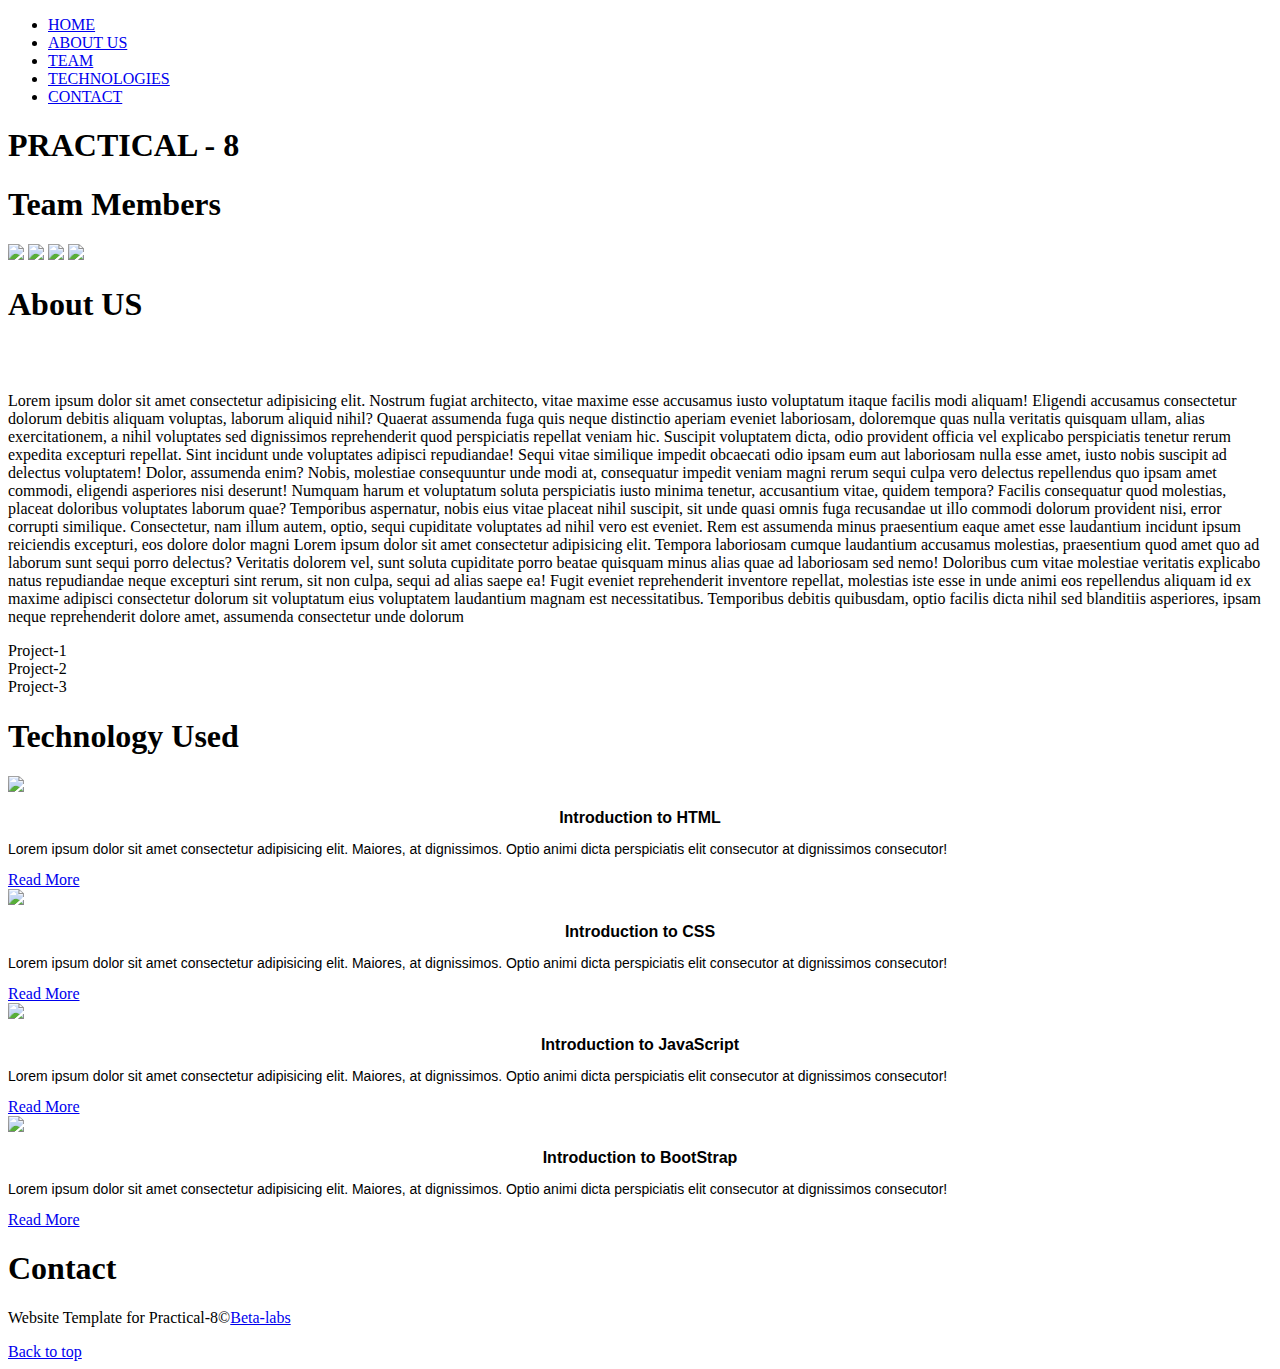
==== practical/Practical8.html @ 09760e40 "fifth commit" ====
<!DOCTYPE html>
<html lang="en">
<head>
    <meta charset="UTF-8">
    <meta name="viewport" content="width=device-width, initial-scale=1.0">
    <title>Practical-8</title>
</head>
<link rel="stylesheet" href="../css/style.css">
<body>
    <div class="header">
    <ul>
        <li><a href="#">HOME</a></li>
        <li><a href="#AboutUS">ABOUT US</a></li>
        <li><a href="#TeamMembers">TEAM</a></li>
        <li><a href="#TechnologyUsed">TECHNOLOGIES</a></li>
        <li><a href="#Contact">CONTACT</a></li>
    </ul>
    </div>
    <h1 id="heading">PRACTICAL - 8</h1>
    <h1 id="TeamMembers">Team Members</h1>
    <div id="images">
        <img class="img" src="../images/img2.png">
        <img class="img" src="../images/img3.png">
        <img class="img" src="../images/img4.png">
        <img class="img" src="../images/img5.png">
    </div>
    <h1 id="AboutUS">About US</h1>
    <div class="container">
        <div id="leftsidebar">
            <h2 style="font-family: Arial, Helvetica, sans-serif; font-weight: bold; color: white;">About Projects</h2>
            <p id="p1">Lorem ipsum dolor sit amet consectetur adipisicing elit. Nostrum fugiat architecto, vitae maxime esse accusamus iusto voluptatum itaque facilis modi aliquam! Eligendi accusamus consectetur dolorum debitis aliquam voluptas, laborum aliquid nihil? Quaerat assumenda fuga quis neque distinctio aperiam eveniet laboriosam, doloremque quas nulla veritatis quisquam ullam, alias exercitationem, a nihil voluptates sed dignissimos reprehenderit quod perspiciatis repellat veniam hic. Suscipit voluptatem dicta, odio provident officia vel explicabo perspiciatis tenetur rerum expedita excepturi repellat. Sint incidunt unde voluptates adipisci repudiandae! Sequi vitae similique impedit obcaecati odio ipsam eum aut laboriosam nulla esse amet, iusto nobis suscipit ad delectus voluptatem! Dolor, assumenda enim? Nobis, molestiae consequuntur unde modi at, consequatur impedit veniam magni rerum sequi culpa vero delectus repellendus quo ipsam amet commodi, eligendi asperiores nisi deserunt! Numquam harum et voluptatum soluta perspiciatis iusto minima tenetur, accusantium vitae, quidem tempora? Facilis consequatur quod molestias, placeat doloribus voluptates laborum quae? Temporibus aspernatur, nobis eius vitae placeat nihil suscipit, sit unde quasi omnis fuga recusandae ut illo commodi dolorum provident nisi, error corrupti similique. Consectetur, nam illum autem, optio, sequi cupiditate voluptates ad nihil vero est eveniet. Rem est assumenda minus praesentium eaque amet esse laudantium incidunt ipsum reiciendis excepturi, eos dolore dolor magni Lorem ipsum dolor sit amet consectetur adipisicing elit. Tempora laboriosam cumque laudantium accusamus molestias, praesentium quod amet quo ad laborum sunt sequi porro delectus? Veritatis dolorem vel, sunt soluta cupiditate porro beatae quisquam minus alias quae ad laboriosam sed nemo! Doloribus cum vitae molestiae veritatis explicabo natus repudiandae neque excepturi sint rerum, sit non culpa, sequi ad alias saepe ea! Fugit eveniet reprehenderit inventore repellat, molestias iste esse in unde animi eos repellendus aliquam id ex maxime adipisci consectetur dolorum sit voluptatum eius voluptatem laudantium magnam est necessitatibus. Temporibus debitis quibusdam, optio facilis dicta nihil sed blanditiis asperiores, ipsam neque reprehenderit dolore amet, assumenda consectetur unde dolorum</p>
        </div>
        <div id="rightsidebar">
            <div class="Project1">Project-1</div>
            <div class="Project2">Project-2</div>
            <div class="Project3">Project-3</div>
        </div>
    </div>
    <h1 id="TechnologyUsed">Technology Used</h1>
    <div id="boxes">
        <div class="box">
            <img id="img1" src="../images/html.png" >
        <h2 style="text-align: center; font-family: Arial, Helvetica, sans-serif; font-size: medium;">Introduction to HTML</h2>
        <p style="font-family: Arial, Helvetica, sans-serif; font-size: 14px;">Lorem ipsum dolor sit amet consectetur adipisicing elit. Maiores, at dignissimos. Optio animi dicta perspiciatis elit consecutor at dignissimos consecutor!</p>
        <a href="./Practical5A.html">Read More</a>
        </div>
    
        <div class="box">
            <img id ="img2" src="../images/css.png">
            <h2 style="text-align: center; font-family: Arial, Helvetica, sans-serif; font-size: medium;">Introduction to CSS</h2>
            <p style="font-family: Arial, Helvetica, sans-serif; font-size: 14px;">Lorem ipsum dolor sit amet consectetur adipisicing elit. Maiores, at dignissimos. Optio animi dicta perspiciatis elit consecutor at dignissimos consecutor!</p>
            <a href="./Practical5B.html">Read More</a>
        </div>
    
        <div class="box">
            <img id ="img3" src="../images/jquery1.jpg">
            <h2 style="text-align: center; font-family: Arial, Helvetica, sans-serif; font-size: medium;">Introduction to JavaScript</h2>
            <p style="font-family: Arial, Helvetica, sans-serif; font-size: 14px;">Lorem ipsum dolor sit amet consectetur adipisicing elit. Maiores, at dignissimos. Optio animi dicta perspiciatis elit consecutor at dignissimos consecutor!</p>
            <a href="./Practical5C.html">Read More</a>
        </div>
    
        <div class="box">
            <img id ="img4" src="../images/bootstrap.jpg">
            <h2 style="text-align: center; font-family: Arial, Helvetica, sans-serif; font-size: medium;">Introduction to BootStrap</h2>
            <p style="font-family: Arial, Helvetica, sans-serif; font-size: 14px;">Lorem ipsum dolor sit amet consectetur adipisicing elit. Maiores, at dignissimos. Optio animi dicta perspiciatis elit consecutor at dignissimos consecutor!</p>
            <a href="./Practical5D.html">Read More</a>
        </div>
    </div>
    <h1 id="Contact">Contact</h1>
        <div id="footer">
            <p id="template">Website Template for Practical-8&#169<a href="https://www.beta-labs.in/">Beta-labs</a>
            </p>
            <a id="back" href="#top" target="">Back to top</a>
        </div>
    </body>
</body>
</html>
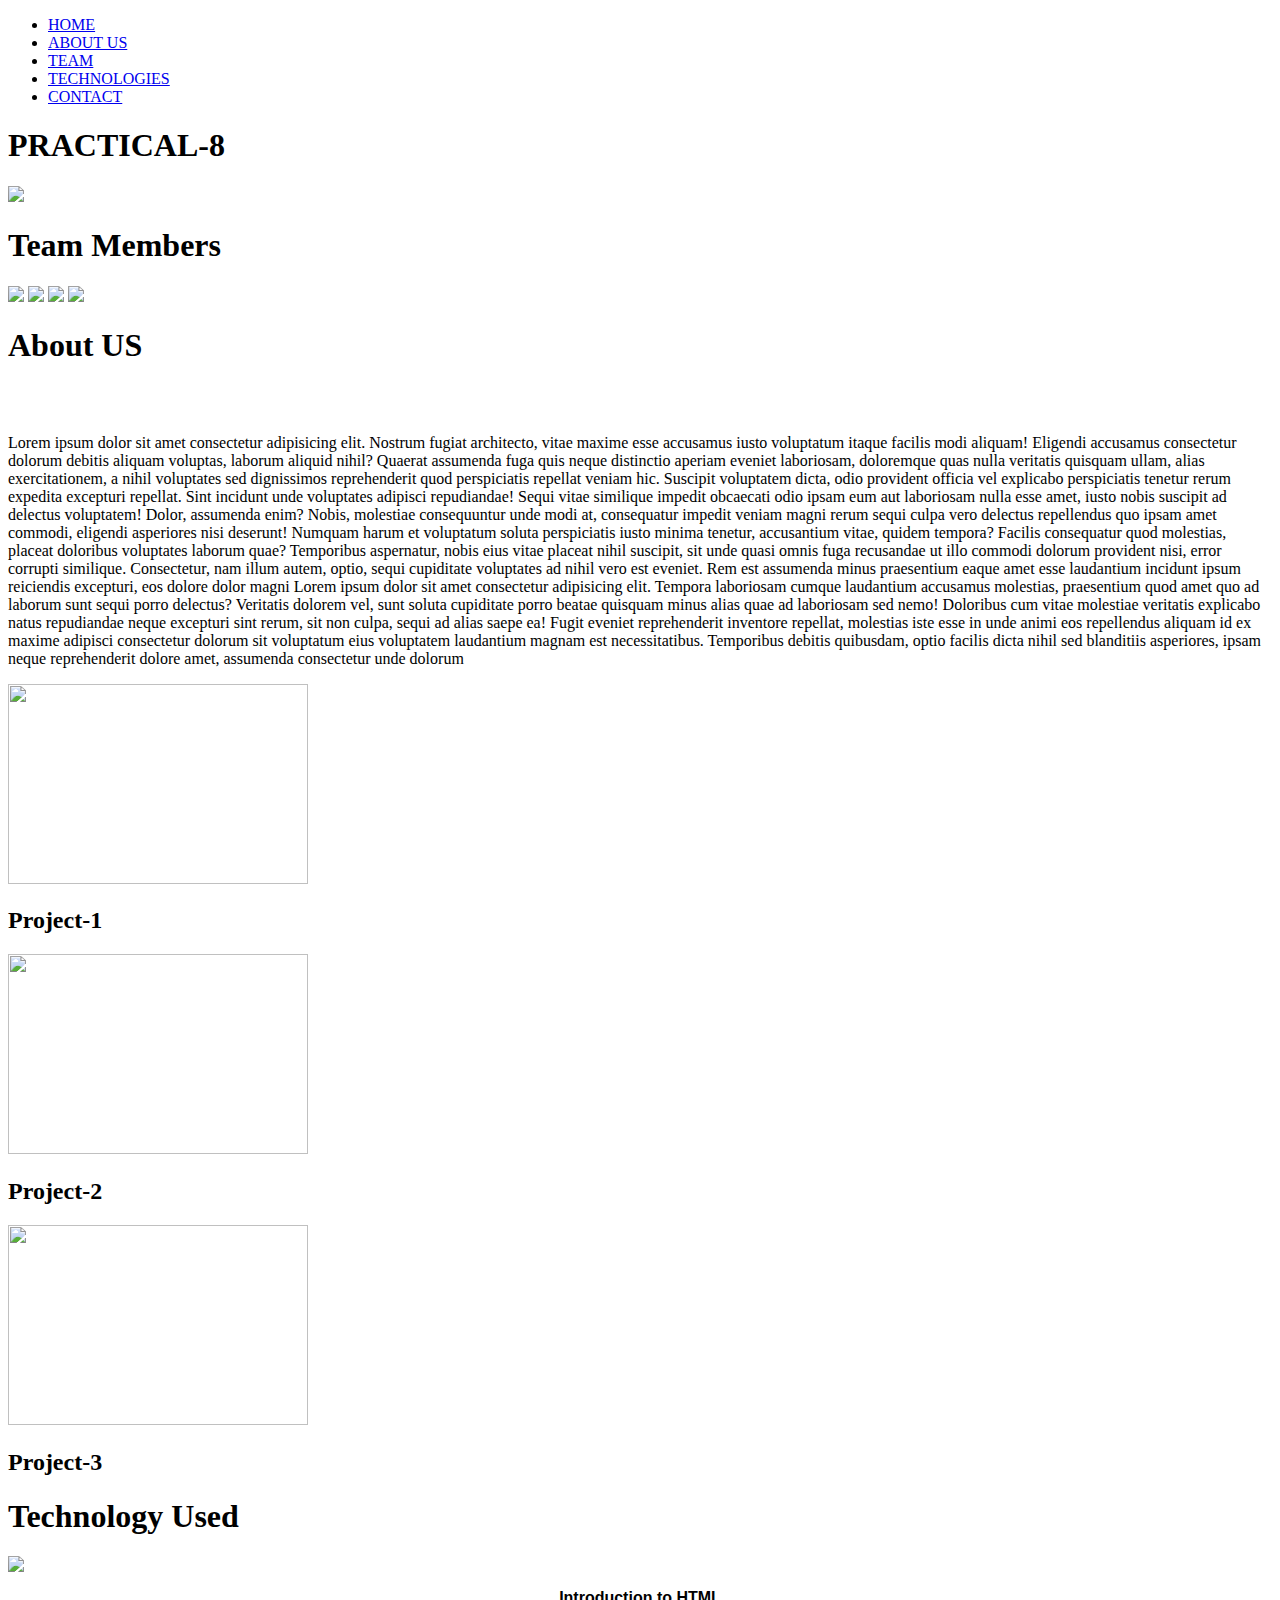
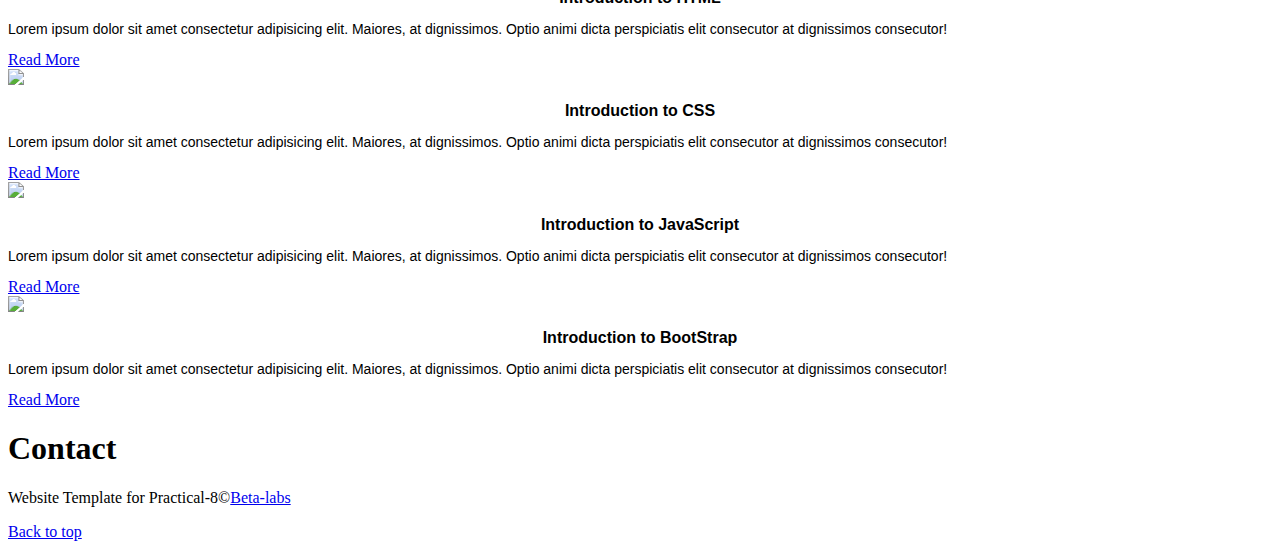
==== commit a165aaa0: "Update Practical8.html" ====
--- a/practical/Practical8.html
+++ b/practical/Practical8.html
@@ -16,13 +16,16 @@
         <li><a href="#Contact">CONTACT</a></li>
     </ul>
     </div>
-    <h1 id="heading">PRACTICAL - 8</h1>
+    <h1 id="HOME">PRACTICAL-8</h1>
+    <div class="square-image">
+        <img class=""sq-img-1" src="../image/img1.png" >
+    </div>
     <h1 id="TeamMembers">Team Members</h1>
     <div id="images">
-        <img class="img" src="../images/img2.png">
-        <img class="img" src="../images/img3.png">
-        <img class="img" src="../images/img4.png">
-        <img class="img" src="../images/img5.png">
+        <img class="img" src="../image/img2.png">
+        <img class="img" src="../image/img3.png">
+        <img class="img" src="../image/img4.png">
+        <img class="img" src="../image/img5.png">
     </div>
     <h1 id="AboutUS">About US</h1>
     <div class="container">
@@ -31,39 +34,48 @@
             <p id="p1">Lorem ipsum dolor sit amet consectetur adipisicing elit. Nostrum fugiat architecto, vitae maxime esse accusamus iusto voluptatum itaque facilis modi aliquam! Eligendi accusamus consectetur dolorum debitis aliquam voluptas, laborum aliquid nihil? Quaerat assumenda fuga quis neque distinctio aperiam eveniet laboriosam, doloremque quas nulla veritatis quisquam ullam, alias exercitationem, a nihil voluptates sed dignissimos reprehenderit quod perspiciatis repellat veniam hic. Suscipit voluptatem dicta, odio provident officia vel explicabo perspiciatis tenetur rerum expedita excepturi repellat. Sint incidunt unde voluptates adipisci repudiandae! Sequi vitae similique impedit obcaecati odio ipsam eum aut laboriosam nulla esse amet, iusto nobis suscipit ad delectus voluptatem! Dolor, assumenda enim? Nobis, molestiae consequuntur unde modi at, consequatur impedit veniam magni rerum sequi culpa vero delectus repellendus quo ipsam amet commodi, eligendi asperiores nisi deserunt! Numquam harum et voluptatum soluta perspiciatis iusto minima tenetur, accusantium vitae, quidem tempora? Facilis consequatur quod molestias, placeat doloribus voluptates laborum quae? Temporibus aspernatur, nobis eius vitae placeat nihil suscipit, sit unde quasi omnis fuga recusandae ut illo commodi dolorum provident nisi, error corrupti similique. Consectetur, nam illum autem, optio, sequi cupiditate voluptates ad nihil vero est eveniet. Rem est assumenda minus praesentium eaque amet esse laudantium incidunt ipsum reiciendis excepturi, eos dolore dolor magni Lorem ipsum dolor sit amet consectetur adipisicing elit. Tempora laboriosam cumque laudantium accusamus molestias, praesentium quod amet quo ad laborum sunt sequi porro delectus? Veritatis dolorem vel, sunt soluta cupiditate porro beatae quisquam minus alias quae ad laboriosam sed nemo! Doloribus cum vitae molestiae veritatis explicabo natus repudiandae neque excepturi sint rerum, sit non culpa, sequi ad alias saepe ea! Fugit eveniet reprehenderit inventore repellat, molestias iste esse in unde animi eos repellendus aliquam id ex maxime adipisci consectetur dolorum sit voluptatum eius voluptatem laudantium magnam est necessitatibus. Temporibus debitis quibusdam, optio facilis dicta nihil sed blanditiis asperiores, ipsam neque reprehenderit dolore amet, assumenda consectetur unde dolorum</p>
         </div>
         <div id="rightsidebar">
-            <div class="Project1">Project-1</div>
-            <div class="Project2">Project-2</div>
-            <div class="Project3">Project-3</div>
+            <div class="square image">
+            <img class=""sq-img-1" src="../image/img6.png" width="300"  height="200"  >
+            <h2 >Project-1</h2>
+            </div>
+            <div class="square image">
+            <img class=""sq-img-1" src="../image/img7.png" width="300"  height="200" >
+            <h2 >Project-2</h2>
+            </div>
+            <div class="square image">
+            <img class=""sq-img-1" src="../image/img8.png" width="300"  height="200" >
+            <h2 >Project-3</h2>
+            </div>
         </div>
     </div>
     <h1 id="TechnologyUsed">Technology Used</h1>
     <div id="boxes">
         <div class="box">
-            <img id="img1" src="../images/html.png" >
+            <img id="img1" src="../image/html.png" >
         <h2 style="text-align: center; font-family: Arial, Helvetica, sans-serif; font-size: medium;">Introduction to HTML</h2>
         <p style="font-family: Arial, Helvetica, sans-serif; font-size: 14px;">Lorem ipsum dolor sit amet consectetur adipisicing elit. Maiores, at dignissimos. Optio animi dicta perspiciatis elit consecutor at dignissimos consecutor!</p>
-        <a href="./Practical5A.html">Read More</a>
+        <a href="./practical5A.html">Read More</a>
         </div>
     
         <div class="box">
-            <img id ="img2" src="../images/css.png">
+            <img id ="img2" src="../image/css.png">
             <h2 style="text-align: center; font-family: Arial, Helvetica, sans-serif; font-size: medium;">Introduction to CSS</h2>
             <p style="font-family: Arial, Helvetica, sans-serif; font-size: 14px;">Lorem ipsum dolor sit amet consectetur adipisicing elit. Maiores, at dignissimos. Optio animi dicta perspiciatis elit consecutor at dignissimos consecutor!</p>
-            <a href="./Practical5B.html">Read More</a>
+            <a href="./practical5B.html">Read More</a>
         </div>
     
         <div class="box">
-            <img id ="img3" src="../images/jquery1.jpg">
+            <img id ="img3" src="../image/jquery1.png">
             <h2 style="text-align: center; font-family: Arial, Helvetica, sans-serif; font-size: medium;">Introduction to JavaScript</h2>
             <p style="font-family: Arial, Helvetica, sans-serif; font-size: 14px;">Lorem ipsum dolor sit amet consectetur adipisicing elit. Maiores, at dignissimos. Optio animi dicta perspiciatis elit consecutor at dignissimos consecutor!</p>
-            <a href="./Practical5C.html">Read More</a>
+            <a href="./practical5C.html">Read More</a>
         </div>
     
         <div class="box">
-            <img id ="img4" src="../images/bootstrap.jpg">
+            <img id ="img4" src="../image/bootstrap.png">
             <h2 style="text-align: center; font-family: Arial, Helvetica, sans-serif; font-size: medium;">Introduction to BootStrap</h2>
             <p style="font-family: Arial, Helvetica, sans-serif; font-size: 14px;">Lorem ipsum dolor sit amet consectetur adipisicing elit. Maiores, at dignissimos. Optio animi dicta perspiciatis elit consecutor at dignissimos consecutor!</p>
-            <a href="./Practical5D.html">Read More</a>
+            <a href="./practical5D.html">Read More</a>
         </div>
     </div>
     <h1 id="Contact">Contact</h1>
@@ -74,4 +86,4 @@
         </div>
     </body>
 </body>
-</html>+</html>
